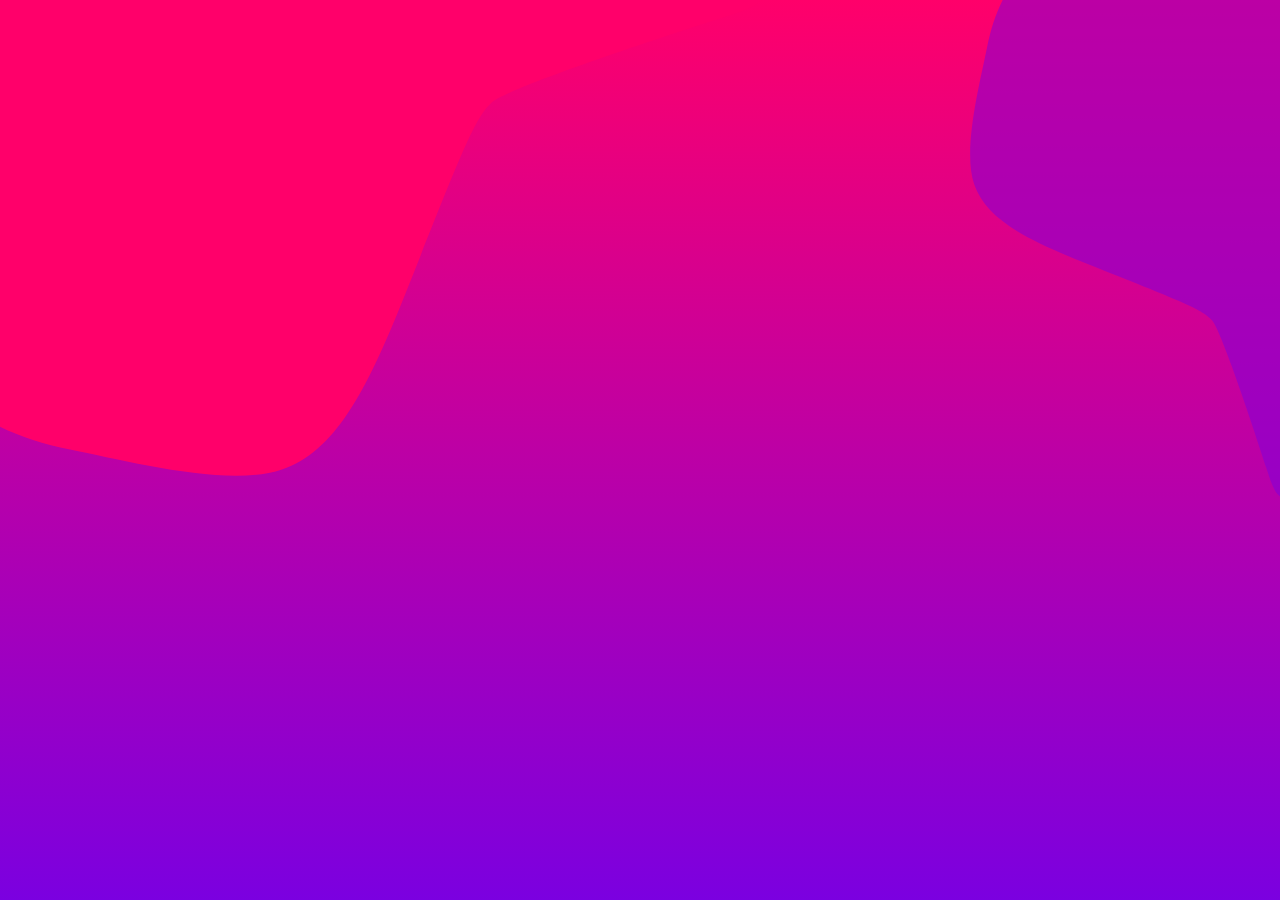
==== index.html @ 8c3dcccc "init commit with basic phone stucture and start of the demo story" ====
<html>
  <head>
    <link rel="stylesheet" href="Animation.css" />
    <script src="https://ajax.googleapis.com/ajax/libs/jquery/3.5.1/jquery.min.js"></script>
    <title>Replica-An iOS Simulator</title>
  </head>
  <body>
    <iframe
      src="iPhone/iPhone12(iOs 14).html"
      style="height: 100vh; width: 1500px; position: absolute; border: none"
    ></iframe>
    <div class="container">
      <svg
        version="1.1"
        id="svg-left"
        xmlns="http://www.w3.org/2000/svg"
        xmlns:xlink="http://www.w3.org/1999/xlink"
        x="0px"
        y="0px"
        viewBox="0 0 600 400"
        style="enable-background: new 0 0 600 400"
        xml:space="preserve"
      >
        <g>
          <path
            class="blob"
            d="M220.262,366.814c41.228-14.367,64.978-58.826,96.198-136.802
		c43.518-108.692,53.929-137.426,67.672-149.92s154.708-58.065,177.821-65.59C576.392,9.802,591.841,5.391,596.66-2H-2v334.452
		c16.689,8.319,35.468,14.508,56.726,18.745C98.453,359.914,179.034,381.181,220.262,366.814z"
          />
        </g>
      </svg>
      <svg
        version="1.1"
        id="svg-right"
        xmlns="http://www.w3.org/2000/svg"
        xmlns:xlink="http://www.w3.org/1999/xlink"
        x="0px"
        y="0px"
        viewBox="0 0 600 400"
        style="enable-background: new 0 0 600 400"
        xml:space="preserve"
      >
        <g>
          <path
            class="blob2"
            d="M361.076,143.985c9.307,26.708,38.108,42.094,88.622,62.319
		c70.412,28.192,89.027,34.936,97.12,43.839c8.093,8.903,37.615,100.223,42.49,115.196c3.045,9.354,5.902,19.361,10.691,22.483V0
		H383.337c-5.389,10.811-9.398,22.976-12.143,36.748C365.547,65.075,351.769,117.277,361.076,143.985z"
          />
        </g>
      </svg>
    </div>
    <script>
      function myfunc() {
        window.open("iPhone/iPhone12(iOs 14).html");
      }
    </script>
  </body>
</html>
---- Animation.css ----
@import url(https://cdnjs.cloudflare.com/ajax/libs/font-awesome/4.6.3/css/font-awesome.css);
 @import url('https://fonts.googleapis.com/css?family=Titan+One');
 body {
	 background: linear-gradient(to top, #7b00e0, #ff006a);
	 margin: 0;
	 height: 100%;
	 overflow: hidden;
}
 .container {
	 width: 100%;
	 height: 100vh;
	 margin: 0 auto;
	 overflow: hidden;
}
 .menu-container {
	 background-color: #ffc901;
	 border-radius: 100%;
	 color: white;
	 cursor: pointer;
	 position: absolute;
	 width: 300px;
	 height: 300px;
	 left: -120px;
	 top: -120px;
	 transition: all 0.3s;
}
 .menu-container.full-menu {
	 border-radius: 0;
	 padding: 0 !important;
	 position: aboslute;
	 width: 100%;
	 height: 100%;
	 left: 0;
	 top: 0;
	 transition: all 0.3s;
}
 .full-menu .menu {
	 top: 40px;
	 left: 40px;
}
 .menu {
	 color: white;
	 font-size: 3.5em;
	 position: absolute;
	 top: 160px;
	 left: 160px;
	 z-index: 100;
	 transition: all 0.3s;
}
 .menu i {
	 opacity: 0.7;
	 transform: scale(1);
	 transition: all 0.3s;
}
 .menu i:hover {
	 opacity: 1;
	 transform: scale(1.2);
	 transition: all 0.3s;
}
 .overlay {
	 position: fixed;
	 top: 0;
	 left: 0;
	 width: 100%;
	 height: 0%;
	 opacity: 0;
	 visibility: hidden;
	 overflow: hidden;
}
 .overlay.open {
	 opacity: 0.9;
	 visibility: visible;
	 height: 100%;
}
 .overlay.open li {
	 animation: fadeInRight 0.5s ease forwards;
	 animation-delay: 0.35s;
}
 .overlay.open li:nth-of-type(2) {
	 animation-delay: 0.4s;
}
 .overlay.open li:nth-of-type(3) {
	 animation-delay: 0.45s;
}
 .overlay.open li:nth-of-type(4) {
	 animation-delay: 0.5s;
}
 .overlay nav {
	 font-size: 3.2em;
	 font-family: 'Titan One', san-serif;
	 position: relative;
	 height: 70%;
	 top: 50%;
	 transform: translateY(-50%);
	 font-weight: 400;
	 text-align: center;
}
 .overlay ul {
	 list-style: none;
	 padding: 0;
	 margin: 0 auto;
	 display: inline-block;
	 position: relative;
	 height: 100%;
}
 .overlay ul li {
	 display: block;
	 height: 25%;
	 height: calc(100% / 4);
	 min-height: 50px;
	 position: relative;
	 opacity: 0;
}
 .overlay ul li a {
	 display: block;
	 position: relative;
	 color: #fff;
	 text-decoration: none;
	 overflow: hidden;
	 opacity: 0.7;
	 transform: scale(1);
	 transition: all 0.3s;
}
 .overlay ul li a:hover, .overlay ul li a:focus, .overlay ul li a:active {
	 opacity: 1;
	 transform: scale(1.2);
	 transition: all 0.3s;
}
 @keyframes fadeInRight {
	 0% {
		 opacity: 0;
		 left: 20%;
	}
	 100% {
		 opacity: 1;
		 left: 0;
	}
}
 h1 {
	 font-size: 5em;
	 font-family: 'Titan One', san-serif;
	 background-color: rgba(255, 0, 106, 0.4);
	 border-radius: 100%;
	 box-shadow: 0 0 2em 1em rgba(255, 0, 106, 0.4);
	 color: white;
	 margin: 30vh auto;
	 position: relative;
	 text-align: center;
	 text-shadow: 0 8px 0 rgba(123, 0, 224, 0.4);
	 transform: rotate(-12deg);
	 width: 800px;
	 height: auto;
	 z-index: -1;
}
 h1 span {
	 color: #ffc901;
}
 .blob {
	 animation: blobby 4s infinite;
}
 .blob2 {
	 animation: blobby2 6s infinite;
}
 @keyframes blobby {
	 0% {
		 transform: scale(1);
	}
	 50% {
		 transform: scale(1.08);
	}
	 100% {
		 transform: scale(1);
	}
}
 @keyframes blobby2 {
	 0% {
		 transform: scale(1);
	}
	 50% {
		 transform: scale(1.18);
	}
	 100% {
		 transform: scale(1);
	}
}
 svg {
	 position: absolute;
	 top: 0;
}
 #svg-right {
	 display: block;
	 fill: #7b00e0;
	 opacity: 0.5;
	 right: 0;
	 width: 60%;
	 z-index: -10;
}
 #svg-left {
	 fill: #ff006a;
	 margin: 0;
	 width: 60%;
	 z-index: -10;
}
 @media all and (max-width: 980px) {
	 h1 {
		 font-size: 3em;
		 font-family: 'Titan One', san-serif;
	}
}
 @media all and (max-width: 480px) {
	 h1 {
		 font-size: 2em;
		 font-family: 'Titan One', san-serif;
	}
}
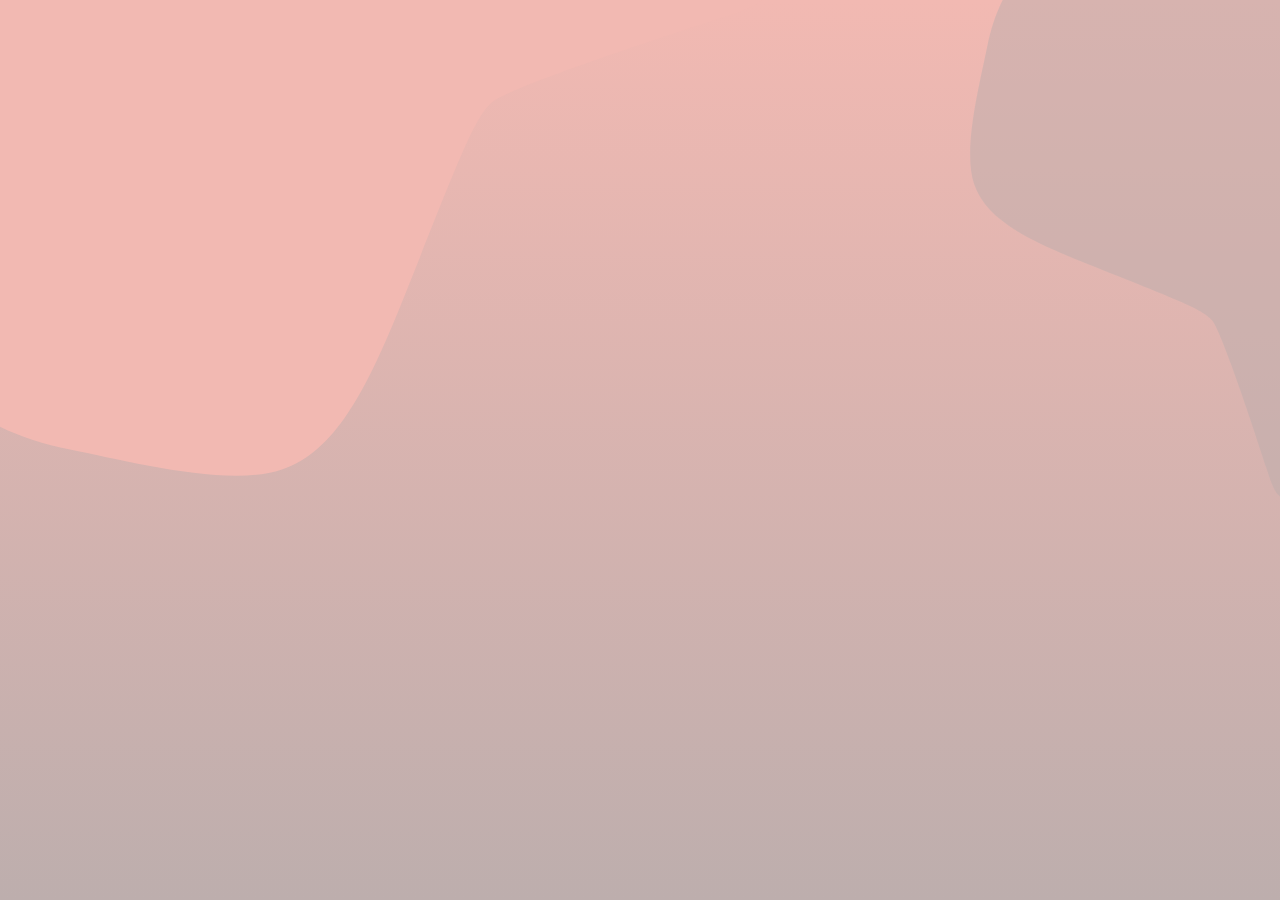
==== commit e3bcacbe: "update web page title" ====
--- a/index.html
+++ b/index.html
@@ -2,7 +2,7 @@
   <head>
     <link rel="stylesheet" href="Animation.css" />
     <script src="https://ajax.googleapis.com/ajax/libs/jquery/3.5.1/jquery.min.js"></script>
-    <title>Replica-An iOS Simulator</title>
+    <title>CZ4052 Demo App</title>
   </head>
   <body>
     <iframe
--- a/Animation.css
+++ b/Animation.css
@@ -1,216 +1,217 @@
 @import url(https://cdnjs.cloudflare.com/ajax/libs/font-awesome/4.6.3/css/font-awesome.css);
- @import url('https://fonts.googleapis.com/css?family=Titan+One');
- body {
-	 background: linear-gradient(to top, #7b00e0, #ff006a);
-	 margin: 0;
-	 height: 100%;
-	 overflow: hidden;
-}
- .container {
-	 width: 100%;
-	 height: 100vh;
-	 margin: 0 auto;
-	 overflow: hidden;
-}
- .menu-container {
-	 background-color: #ffc901;
-	 border-radius: 100%;
-	 color: white;
-	 cursor: pointer;
-	 position: absolute;
-	 width: 300px;
-	 height: 300px;
-	 left: -120px;
-	 top: -120px;
-	 transition: all 0.3s;
-}
- .menu-container.full-menu {
-	 border-radius: 0;
-	 padding: 0 !important;
-	 position: aboslute;
-	 width: 100%;
-	 height: 100%;
-	 left: 0;
-	 top: 0;
-	 transition: all 0.3s;
-}
- .full-menu .menu {
-	 top: 40px;
-	 left: 40px;
-}
- .menu {
-	 color: white;
-	 font-size: 3.5em;
-	 position: absolute;
-	 top: 160px;
-	 left: 160px;
-	 z-index: 100;
-	 transition: all 0.3s;
-}
- .menu i {
-	 opacity: 0.7;
-	 transform: scale(1);
-	 transition: all 0.3s;
-}
- .menu i:hover {
-	 opacity: 1;
-	 transform: scale(1.2);
-	 transition: all 0.3s;
-}
- .overlay {
-	 position: fixed;
-	 top: 0;
-	 left: 0;
-	 width: 100%;
-	 height: 0%;
-	 opacity: 0;
-	 visibility: hidden;
-	 overflow: hidden;
-}
- .overlay.open {
-	 opacity: 0.9;
-	 visibility: visible;
-	 height: 100%;
-}
- .overlay.open li {
-	 animation: fadeInRight 0.5s ease forwards;
-	 animation-delay: 0.35s;
-}
- .overlay.open li:nth-of-type(2) {
-	 animation-delay: 0.4s;
-}
- .overlay.open li:nth-of-type(3) {
-	 animation-delay: 0.45s;
-}
- .overlay.open li:nth-of-type(4) {
-	 animation-delay: 0.5s;
-}
- .overlay nav {
-	 font-size: 3.2em;
-	 font-family: 'Titan One', san-serif;
-	 position: relative;
-	 height: 70%;
-	 top: 50%;
-	 transform: translateY(-50%);
-	 font-weight: 400;
-	 text-align: center;
-}
- .overlay ul {
-	 list-style: none;
-	 padding: 0;
-	 margin: 0 auto;
-	 display: inline-block;
-	 position: relative;
-	 height: 100%;
-}
- .overlay ul li {
-	 display: block;
-	 height: 25%;
-	 height: calc(100% / 4);
-	 min-height: 50px;
-	 position: relative;
-	 opacity: 0;
-}
- .overlay ul li a {
-	 display: block;
-	 position: relative;
-	 color: #fff;
-	 text-decoration: none;
-	 overflow: hidden;
-	 opacity: 0.7;
-	 transform: scale(1);
-	 transition: all 0.3s;
-}
- .overlay ul li a:hover, .overlay ul li a:focus, .overlay ul li a:active {
-	 opacity: 1;
-	 transform: scale(1.2);
-	 transition: all 0.3s;
-}
- @keyframes fadeInRight {
-	 0% {
-		 opacity: 0;
-		 left: 20%;
-	}
-	 100% {
-		 opacity: 1;
-		 left: 0;
-	}
-}
- h1 {
-	 font-size: 5em;
-	 font-family: 'Titan One', san-serif;
-	 background-color: rgba(255, 0, 106, 0.4);
-	 border-radius: 100%;
-	 box-shadow: 0 0 2em 1em rgba(255, 0, 106, 0.4);
-	 color: white;
-	 margin: 30vh auto;
-	 position: relative;
-	 text-align: center;
-	 text-shadow: 0 8px 0 rgba(123, 0, 224, 0.4);
-	 transform: rotate(-12deg);
-	 width: 800px;
-	 height: auto;
-	 z-index: -1;
-}
- h1 span {
-	 color: #ffc901;
-}
- .blob {
-	 animation: blobby 4s infinite;
-}
- .blob2 {
-	 animation: blobby2 6s infinite;
-}
- @keyframes blobby {
-	 0% {
-		 transform: scale(1);
-	}
-	 50% {
-		 transform: scale(1.08);
-	}
-	 100% {
-		 transform: scale(1);
-	}
-}
- @keyframes blobby2 {
-	 0% {
-		 transform: scale(1);
-	}
-	 50% {
-		 transform: scale(1.18);
-	}
-	 100% {
-		 transform: scale(1);
-	}
-}
- svg {
-	 position: absolute;
-	 top: 0;
-}
- #svg-right {
-	 display: block;
-	 fill: #7b00e0;
-	 opacity: 0.5;
-	 right: 0;
-	 width: 60%;
-	 z-index: -10;
-}
- #svg-left {
-	 fill: #ff006a;
-	 margin: 0;
-	 width: 60%;
-	 z-index: -10;
-}
- @media all and (max-width: 980px) {
-	 h1 {
-		 font-size: 3em;
-		 font-family: 'Titan One', san-serif;
-	}
-}
- @media all and (max-width: 480px) {
-	 h1 {
-		 font-size: 2em;
-		 font-family: 'Titan One', san-serif;
-	}
-}
- +@import url("https://fonts.googleapis.com/css?family=Titan+One");
+body {
+  background: linear-gradient(to top, #bdaead, #f2b9b2);
+  margin: 0;
+  height: 100%;
+  overflow: hidden;
+}
+.container {
+  width: 100%;
+  height: 100vh;
+  margin: 0 auto;
+  overflow: hidden;
+}
+.menu-container {
+  background-color: #ffc901;
+  border-radius: 100%;
+  color: white;
+  cursor: pointer;
+  position: absolute;
+  width: 300px;
+  height: 300px;
+  left: -120px;
+  top: -120px;
+  transition: all 0.3s;
+}
+.menu-container.full-menu {
+  border-radius: 0;
+  padding: 0 !important;
+  position: aboslute;
+  width: 100%;
+  height: 100%;
+  left: 0;
+  top: 0;
+  transition: all 0.3s;
+}
+.full-menu .menu {
+  top: 40px;
+  left: 40px;
+}
+.menu {
+  color: white;
+  font-size: 3.5em;
+  position: absolute;
+  top: 160px;
+  left: 160px;
+  z-index: 100;
+  transition: all 0.3s;
+}
+.menu i {
+  opacity: 0.7;
+  transform: scale(1);
+  transition: all 0.3s;
+}
+.menu i:hover {
+  opacity: 1;
+  transform: scale(1.2);
+  transition: all 0.3s;
+}
+.overlay {
+  position: fixed;
+  top: 0;
+  left: 0;
+  width: 100%;
+  height: 0%;
+  opacity: 0;
+  visibility: hidden;
+  overflow: hidden;
+}
+.overlay.open {
+  opacity: 0.9;
+  visibility: visible;
+  height: 100%;
+}
+.overlay.open li {
+  animation: fadeInRight 0.5s ease forwards;
+  animation-delay: 0.35s;
+}
+.overlay.open li:nth-of-type(2) {
+  animation-delay: 0.4s;
+}
+.overlay.open li:nth-of-type(3) {
+  animation-delay: 0.45s;
+}
+.overlay.open li:nth-of-type(4) {
+  animation-delay: 0.5s;
+}
+.overlay nav {
+  font-size: 3.2em;
+  font-family: "Titan One", san-serif;
+  position: relative;
+  height: 70%;
+  top: 50%;
+  transform: translateY(-50%);
+  font-weight: 400;
+  text-align: center;
+}
+.overlay ul {
+  list-style: none;
+  padding: 0;
+  margin: 0 auto;
+  display: inline-block;
+  position: relative;
+  height: 100%;
+}
+.overlay ul li {
+  display: block;
+  height: 25%;
+  height: calc(100% / 4);
+  min-height: 50px;
+  position: relative;
+  opacity: 0;
+}
+.overlay ul li a {
+  display: block;
+  position: relative;
+  color: #fff;
+  text-decoration: none;
+  overflow: hidden;
+  opacity: 0.7;
+  transform: scale(1);
+  transition: all 0.3s;
+}
+.overlay ul li a:hover,
+.overlay ul li a:focus,
+.overlay ul li a:active {
+  opacity: 1;
+  transform: scale(1.2);
+  transition: all 0.3s;
+}
+@keyframes fadeInRight {
+  0% {
+    opacity: 0;
+    left: 20%;
+  }
+  100% {
+    opacity: 1;
+    left: 0;
+  }
+}
+h1 {
+  font-size: 5em;
+  font-family: "Titan One", san-serif;
+  background-color: rgba(255, 0, 106, 0.4);
+  border-radius: 100%;
+  box-shadow: 0 0 2em 1em rgba(255, 0, 106, 0.4);
+  color: white;
+  margin: 30vh auto;
+  position: relative;
+  text-align: center;
+  text-shadow: 0 8px 0 rgba(123, 0, 224, 0.4);
+  transform: rotate(-12deg);
+  width: 800px;
+  height: auto;
+  z-index: -1;
+}
+h1 span {
+  color: #ffc901;
+}
+.blob {
+  animation: blobby 4s infinite;
+}
+.blob2 {
+  animation: blobby2 6s infinite;
+}
+@keyframes blobby {
+  0% {
+    transform: scale(1);
+  }
+  50% {
+    transform: scale(1.08);
+  }
+  100% {
+    transform: scale(1);
+  }
+}
+@keyframes blobby2 {
+  0% {
+    transform: scale(1);
+  }
+  50% {
+    transform: scale(1.18);
+  }
+  100% {
+    transform: scale(1);
+  }
+}
+svg {
+  position: absolute;
+  top: 0;
+}
+#svg-right {
+  display: block;
+  fill: #bdaead;
+  opacity: 0.5;
+  right: 0;
+  width: 60%;
+  z-index: -10;
+}
+#svg-left {
+  fill: #f2b9b2;
+  margin: 0;
+  width: 60%;
+  z-index: -10;
+}
+@media all and (max-width: 980px) {
+  h1 {
+    font-size: 3em;
+    font-family: "Titan One", san-serif;
+  }
+}
+@media all and (max-width: 480px) {
+  h1 {
+    font-size: 2em;
+    font-family: "Titan One", san-serif;
+  }
+}
